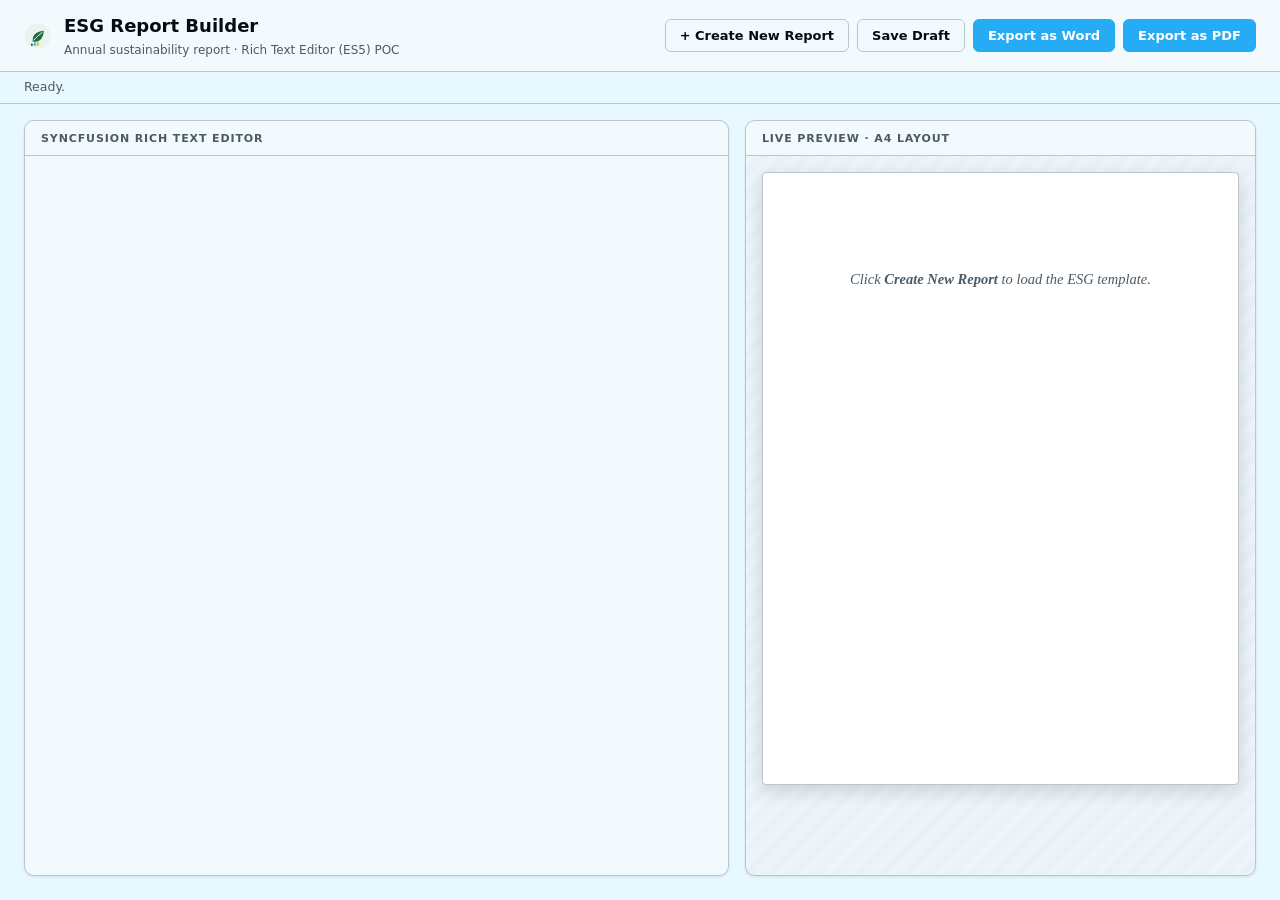
==== esg-report-using-rich-text-editor/index.html @ eda4a0f1 "added code" ====
<!DOCTYPE html>
<html lang="en">
<head>
    <meta charset="utf-8" />
    <meta name="viewport" content="width=device-width, initial-scale=1.0" />
    <title>ESG Report Builder | ESG_Report_RTE</title>
    <meta name="description" content="Build annual ESG sustainability reports with the Syncfusion JavaScript (ES5) Rich Text Editor." />

    <!-- ============================================================
         Syncfusion EJ2 (Essential JS 2) - JavaScript ES5 global scripts
         Loaded from CDN in the exact dependency order documented at:
         https://ej2.syncfusion.com/documentation/rich-text-editor/getting-started
         Version: 34.2.2 (pinned)
    ============================================================= -->

    <!-- EJ2 theme styles (order mirrors the script dependency order) -->
    <link href="https://cdn.syncfusion.com/ej2/34.2.2/tailwind3.css" rel="stylesheet" />

    <!-- App styles -->
    <link href="css/styles.css" rel="stylesheet" />
</head>
<body class="app-shell">

    <!-- ===================== App header / action bar ===================== -->
    <header class="app-header" role="banner">
        <div class="app-title">
            <img src="assets/esg-logo.svg" alt="" width="28" height="28" class="app-logo" />
            <div>
                <h1>ESG Report Builder</h1>
                <p class="app-subtitle">Annual sustainability report &middot; Rich Text Editor (ES5) POC</p>
            </div>
        </div>

        <div class="app-actions" role="toolbar" aria-label="Report actions">
            <button id="btnCreateNew" type="button" class="btn btn-outline" title="Load the predefined ESG report template">
                + Create New Report
            </button>
            <button id="btnSaveDraft" type="button" class="btn btn-outline" title="Save the current draft in this browser">
                Save Draft
            </button>
            <button id="btnExportWord" type="button" class="btn btn-primary" title="Export the report as a Word document (.docx)">
                Export as Word
            </button>
            <button id="btnExportPdf" type="button" class="btn btn-primary" title="Export the report as a PDF document (.pdf)">
                Export as PDF
            </button>
        </div>
    </header>    <!-- ===================== Draft status strip ===================== -->
    <div id="draftStatus" class="draft-status" role="status" aria-live="polite">
        <span id="draftStatusText">Ready.</span>
        <span id="draftSavedAt" class="draft-saved-at"></span>
    </div>

    <!-- ===================== Main workspace ===================== -->
    <main class="workspace" role="main">

        <!-- Editor panel (Step 1-3: template, formatting, evidence) -->
        <section class="editor-panel" aria-label="Syncfusion Rich Text Editor">
            <div class="panel-heading">Syncfusion Rich Text Editor</div>
            <div id="esgEditor" class="esg-editor"></div>
        </section>

        <!-- Preview panel (Step 4: live document preview) -->
        <aside id="previewPanel" class="preview-panel" aria-label="Report preview">
            <div class="panel-heading">Live preview &middot; A4 layout</div>
            <div class="preview-scroll">
                <div id="previewPage" class="preview-page">
                    <!-- Report header band rendered by app.js -->
                    <div id="previewContent" class="preview-content">
                        <p class="preview-empty">Click <strong>Create New Report</strong> to load the ESG template.</p>
                    </div>
                </div>
            </div>
        </aside>

    </main>

    <!-- ===================== EJ2 scripts ==================================== -->
    <!--
      ES5 global build: each package captures `ej.*` namespaces at LOAD TIME,
      so packages must load AFTER every package they reference.
      base -> popups -> buttons -> splitbuttons -> inputs -> lists
      -> dropdowns -> navigations -> filemanager -> richtexteditor
    -->
    <script src="https://cdn.syncfusion.com/ej2/34.2.2/dist/ej2.min.js" type="text/javascript"></script>

    <!-- App scripts (order matters: config -> template -> storage -> app) -->
    <script src="js/config.js" type="text/javascript"></script>
    <script src="js/esg-template.js" type="text/javascript"></script>
    <script src="js/storage.js" type="text/javascript"></script>
    <script src="js/app.js" type="text/javascript"></script>

</body>
</html>
---- esg-report-using-rich-text-editor/css/styles.css ----
/* ============================================================================
   ESG_Report_RTE - Application styles
   Design tokens follow .codestudio/designs/DESIGN.md (VS Code-inspired light
   theme adapted for an ESG document authoring tool).

   Structure:
     1. Design tokens (CSS custom properties, light + dark)
     2. App shell & header
     3. Action buttons
     4. Draft status strip
     5. Workspace layout (editor + preview)
     6. Preview page (A4-like document)
     7. RTE surface tweaks
     8. Responsive & dark mode
   ========================================================================== */

/* 1. Design tokens --------------------------------------------------------- */
:root {
    /* Anchors (VS Code preset) */
    --esg-foreground: #080B14;
    --esg-accent: #26ACF4;

    /* Surfaces */
    --esg-bg: #E8F8FF;
    --esg-surface: #F2FAFE;
    --esg-border: #B9C6D0;

    /* Semantic */
    --esg-primary-text: #080B14;
    --esg-secondary-text: #4A5A66;
    --esg-success: #1F6E43;
    --esg-success-bg: #EAF4EE;
    --esg-warning: #8A5A00;
    --esg-error: #B3261E;

    /* Document page (print-like) */
    --esg-page-bg: #FFFFFF;

    /* Typography */
    --esg-font-ui: 'Segoe UI', system-ui, -apple-system, Arial, sans-serif;
    --esg-font-doc: Georgia, 'Times New Roman', serif;

    /* Spacing scale */
    --esg-space-xs: 8px;
    --esg-space-sm: 12px;
    --esg-space-md: 16px;
    --esg-space-lg: 24px;
    --esg-space-xl: 32px;

    /* Radii */
    --esg-radius-sm: 4px;
    --esg-radius-md: 6px;
    --esg-radius-lg: 10px;

    /* Elevation */
    --esg-shadow-1: 0 1px 3px rgba(8, 11, 20, 0.10);
    --esg-shadow-2: 0 6px 18px rgba(8, 11, 20, 0.14);
}

/* 2. App shell -------------------------------------------------------------- */
html, body {
    margin: 0;
    padding: 0;
}

body.app-shell {
    background: var(--esg-bg);
    color: var(--esg-primary-text);
    font-family: var(--esg-font-ui);
    font-size: 14px;
    line-height: 1.5;
    min-height: 100vh;
    display: flex;
    flex-direction: column;
}

.app-header {
    display: flex;
    align-items: center;
    justify-content: space-between;
    gap: var(--esg-space-md);
    padding: var(--esg-space-sm) var(--esg-space-lg);
    background: var(--esg-surface);
    border-bottom: 1px solid var(--esg-border);
    box-shadow: var(--esg-shadow-1);
    flex-wrap: wrap;
}

.app-title {
    display: flex;
    align-items: center;
    gap: var(--esg-space-sm);
}

.app-logo {
    border-radius: var(--esg-radius-sm);
}

.app-title h1 {
    font-size: 18px;
    font-weight: 600;
    margin: 0;
    color: var(--esg-primary-text);
}

.app-subtitle {
    margin: 2px 0 0;
    font-size: 12px;
    color: var(--esg-secondary-text);
}

/* 3. Buttons ---------------------------------------------------------------- */
.app-actions {
    display: flex;
    gap: var(--esg-space-xs);
    flex-wrap: wrap;
}

.btn {
    font-family: var(--esg-font-ui);
    font-size: 13px;
    font-weight: 600;
    padding: 8px 14px;
    border-radius: var(--esg-radius-md);
    border: 1px solid var(--esg-border);
    background: var(--esg-page-bg);
    color: var(--esg-primary-text);
    cursor: pointer;
    transition: background 120ms ease, border-color 120ms ease, color 120ms ease;
}

.btn:hover {
    background: var(--esg-bg);
    border-color: var(--esg-accent);
}

.btn:focus-visible {
    outline: 2px solid var(--esg-accent);
    outline-offset: 2px;
}

.btn-primary {
    background: var(--esg-accent);
    border-color: var(--esg-accent);
    color: #FFFFFF;
}

.btn-primary:hover {
    background: #1E9BD8;
    border-color: #1E9BD8;
    color: #FFFFFF;
}

.btn-outline {
    background: transparent;
}

/* 4. Draft status strip ------------------------------------------------------ */
.draft-status {
    display: flex;
    align-items: center;
    justify-content: space-between;
    gap: var(--esg-space-md);
    padding: 6px var(--esg-space-lg);
    font-size: 12.5px;
    color: var(--esg-secondary-text);
    background: var(--esg-bg);
    border-bottom: 1px solid var(--esg-border);
}

.draft-saved-at {
    color: var(--esg-secondary-text);
    font-variant-numeric: tabular-nums;
}

.status-warn {
    color: var(--esg-warning);
    font-weight: 600;
}

/* 5. Workspace: editor + live preview --------------------------------------- */
.workspace {
    flex: 1;
    display: flex;
    gap: var(--esg-space-md);
    padding: var(--esg-space-md) var(--esg-space-lg) var(--esg-space-lg);
    align-items: stretch;
    min-height: 0;
}

.editor-panel,
.preview-panel {
    background: var(--esg-surface);
    border: 1px solid var(--esg-border);
    border-radius: var(--esg-radius-lg);
    box-shadow: var(--esg-shadow-1);
    display: flex;
    flex-direction: column;
    min-width: 0;
}

.editor-panel { flex: 1 1 58%; }
.preview-panel { flex: 1 1 42%; max-width: 620px; }

.panel-heading {
    font-size: 11px;
    font-weight: 700;
    letter-spacing: 0.08em;
    text-transform: uppercase;
    color: var(--esg-secondary-text);
    padding: 10px var(--esg-space-md) 8px;
    border-bottom: 1px solid var(--esg-border);
}

.esg-editor {
    padding: 0 var(--esg-space-sm) var(--esg-space-sm);
    min-height: 0;
}

.preview-scroll {
    flex: 1;
    overflow: auto;
    padding: var(--esg-space-md);
    background: repeating-linear-gradient(
        135deg,
        rgba(185, 198, 208, 0.10) 0 8px,
        rgba(185, 198, 208, 0.16) 8px 16px
    );
}

/* 6. Preview page - A4-like document ---------------------------------------- */
.preview-page {
    background: var(--esg-page-bg);
    max-width: 640px;
    margin: 0 auto;
    padding: 48px 52px;
    border: 1px solid var(--esg-border);
    border-radius: var(--esg-radius-sm);
    box-shadow: var(--esg-shadow-2);
    min-height: 75%;
}

.preview-content {
    font-family: var(--esg-font-doc);
    font-size: 14.5px;
    color: var(--esg-primary-text);
    line-height: 1.65;
}

/* Render editor content inside the serif preview surface. */
.preview-content h1 { font-size: 26px; text-align: center; margin: 0.4em 0; }
.preview-content h2 { font-size: 19px; color: #1F6E43; margin: 1.1em 0 0.4em; }
.preview-content h3 { font-size: 15.5px; margin: 1em 0 0.3em; }
.preview-content ul, .preview-content ol { padding-left: 1.4em; }
.preview-content li { margin: 0.25em 0; }
.preview-content table { border-collapse: collapse; width: 100%; margin: 0.6em 0; }
.preview-content th, .preview-content td { border: 1px solid #C7CDD2; padding: 6px 10px; text-align: left; }
.preview-content img { max-width: 100%; height: auto; border-radius: var(--esg-radius-sm); }
.preview-content a { color: #157147; }
.preview-content hr { border: 0; border-top: 1px solid var(--esg-border); margin: 1.2em 0; }

.preview-empty {
    color: var(--esg-secondary-text);
    text-align: center;
    font-style: italic;
    padding: var(--esg-space-xl) 0;
}

/* 7. RTE surface ------------------------------------------------------------- */
.e-rte {
    border-radius: var(--esg-radius-md);
    overflow: hidden;
}

/* Keep pasted/uploaded images proportional inside the editor canvas. */
.e-rte .e-rte-content img {
    max-width: 100%;
    height: auto;
}

/* 8. Responsive & dark ------------------------------------------------------- */
@media (max-width: 1100px) {
    .workspace { flex-direction: column; }
    .preview-panel { max-width: none; }
}

@media (max-width: 720px) {
    .app-header { padding: var(--esg-space-sm) var(--esg-space-md); }
    .workspace { padding: var(--esg-space-sm) var(--esg-space-md); }
    .preview-page { padding: 24px; }
    .app-actions .btn { padding: 7px 10px; font-size: 12.5px; }
}

/* Dark mode: lightness-inverted surfaces, accent preserved (see DESIGN.md). */
@media (prefers-color-scheme: dark) {
    :root {
        --esg-primary-text: #E8F0F6;
        --esg-secondary-text: #A9B7C2;
        --esg-bg: #10161B;
        --esg-surface: #18202A;
        --esg-page-bg: #F5FBFE;      /* document page stays light for print parity */
        --esg-border: #33414E;
        --esg-shadow-1: 0 1px 3px rgba(0, 0, 0, 0.40);
        --esg-shadow-2: 0 6px 18px rgba(0, 0, 0, 0.50);
    }

    .app-title h1 { color: var(--esg-primary-text); }

    .btn { background: #1E2833; color: var(--esg-primary-text); }
    .btn:hover { background: #26313D; border-color: var(--esg-accent); }
    .btn-primary { background: var(--esg-accent); color: #08121A; }
    .btn-primary:hover { background: #1E9BD8; color: #08121A; }

    .panel-heading { color: var(--esg-secondary-text); }
}
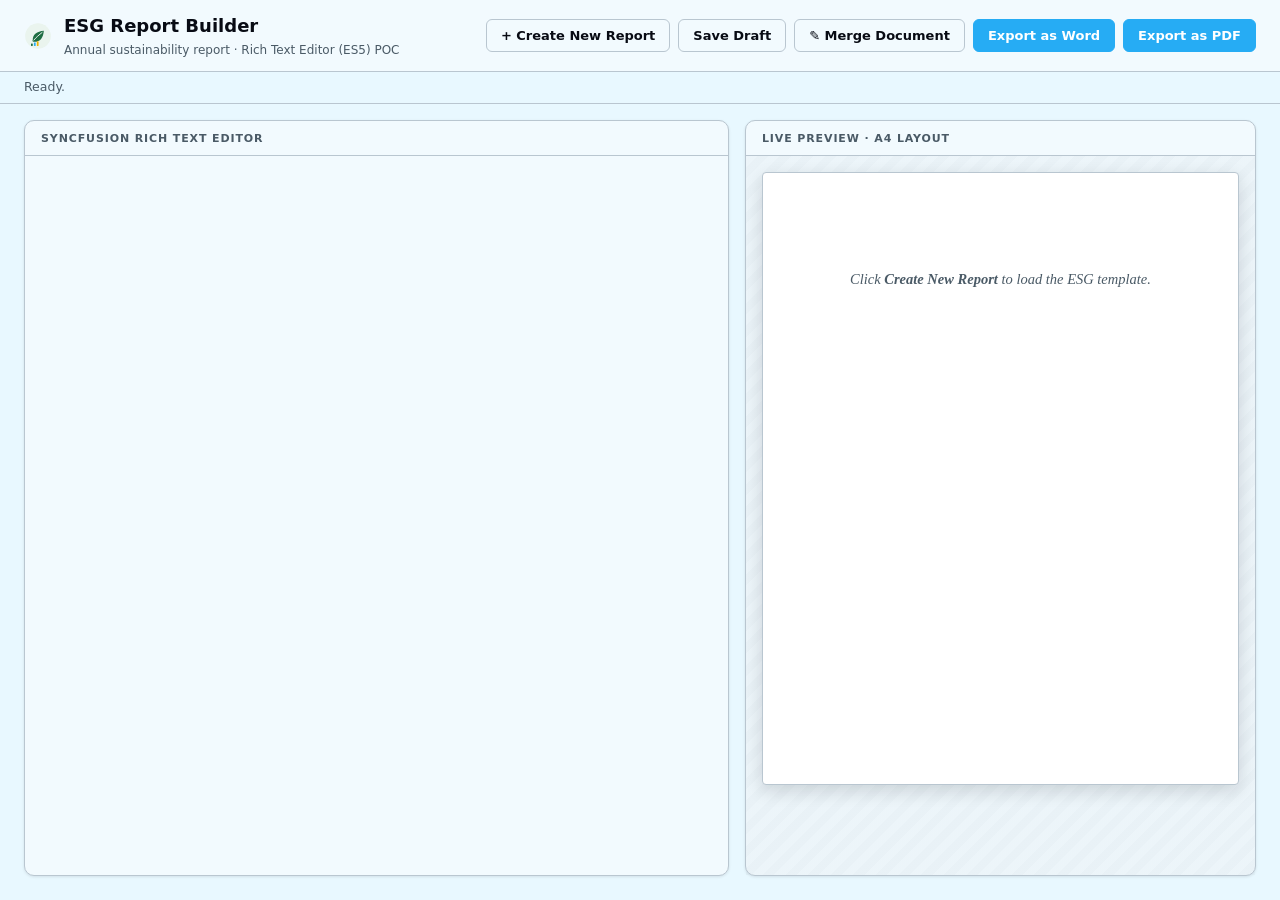
==== commit 0dc111ec: "change of POC" ====
--- a/esg-report-using-rich-text-editor/index.html
+++ b/esg-report-using-rich-text-editor/index.html
@@ -37,6 +37,9 @@
             </button>
             <button id="btnSaveDraft" type="button" class="btn btn-outline" title="Save the current draft in this browser">
                 Save Draft
+            </button>
+            <button id="btnMailMerge" type="button" class="btn btn-outline" title="Merge all {{FieldName}} tokens across the configured records">
+                &#9998; Merge Document
             </button>
             <button id="btnExportWord" type="button" class="btn btn-primary" title="Export the report as a Word document (.docx)">
                 Export as Word
@@ -84,10 +87,11 @@
     -->
     <script src="https://cdn.syncfusion.com/ej2/34.2.2/dist/ej2.min.js" type="text/javascript"></script>
 
-    <!-- App scripts (order matters: config -> template -> storage -> app) -->
+    <!-- App scripts (order matters: config -> template -> storage -> mail-merge -> app) -->
     <script src="js/config.js" type="text/javascript"></script>
     <script src="js/esg-template.js" type="text/javascript"></script>
     <script src="js/storage.js" type="text/javascript"></script>
+    <script src="js/mail-merge.js" type="text/javascript"></script>
     <script src="js/app.js" type="text/javascript"></script>
 
 </body>
--- a/esg-report-using-rich-text-editor/css/styles.css
+++ b/esg-report-using-rich-text-editor/css/styles.css
@@ -258,6 +258,24 @@
 .preview-content img { max-width: 100%; height: auto; border-radius: var(--esg-radius-sm); }
 .preview-content a { color: #157147; }
 .preview-content hr { border: 0; border-top: 1px solid var(--esg-border); margin: 1.2em 0; }
+
+/* Mail-merge placeholders rendered inside the live preview. Highlighted
+   chips make {{FieldName}} tokens visible without leaking into the saved
+   editor value. */
+.preview-content .merge-token {
+    display: inline-block;
+    padding: 1px 6px;
+    margin: 0 1px;
+    background: var(--esg-success-bg, #EAF4EE);
+    border: 1px solid var(--esg-success, #1F6E43);
+    border-radius: 12px;
+    color: var(--esg-success, #1F6E43);
+    font-family: 'Consolas', 'Menlo', monospace;
+    font-size: 0.9em;
+    font-weight: 600;
+    text-decoration: none;
+    white-space: nowrap;
+}
 
 .preview-empty {
     color: var(--esg-secondary-text);
